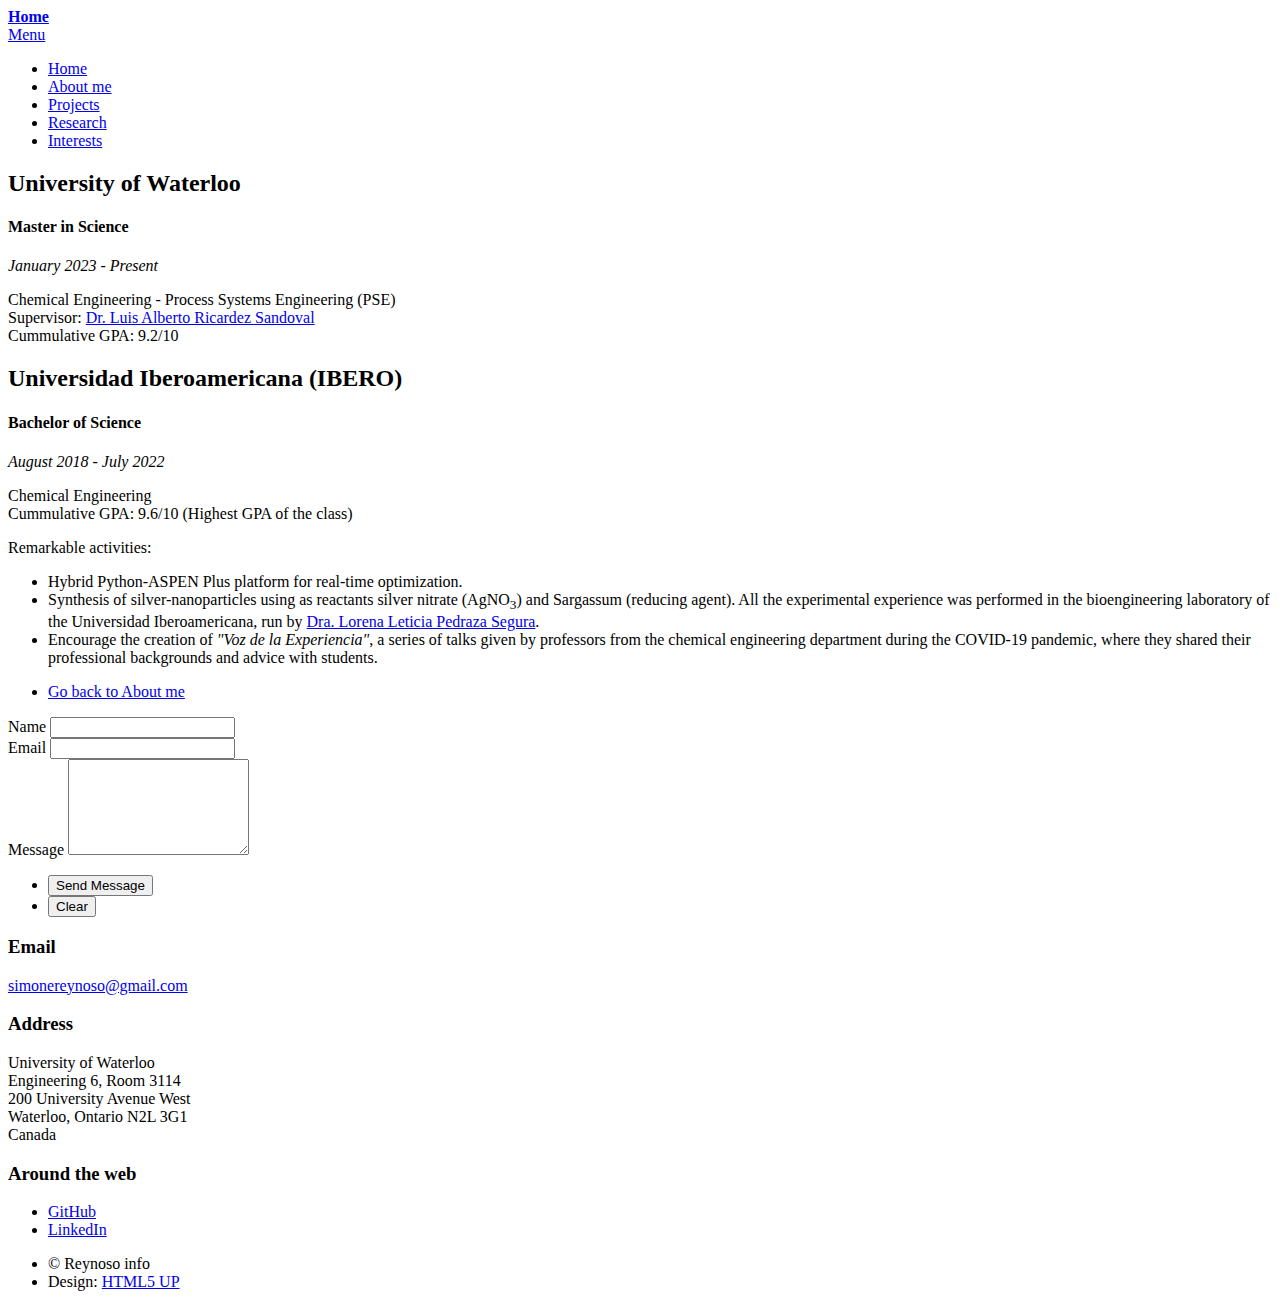
==== education.html @ 2db52f0f "ok" ====
<!DOCTYPE HTML>
<html>
	<head>
		<title>Education</title>
		<meta charset="utf-8" />
		<meta name="viewport" content="width=device-width, initial-scale=1, user-scalable=no" />
		<link rel="stylesheet" href="assets/css/main.css" />
		<noscript><link rel="stylesheet" href="assets/css/noscript.css" /></noscript>
	</head>
	<body class="is-preload">

		<!-- Wrapper -->
			<div id="wrapper">

				<!-- Header -->
				<!-- Note: The "styleN" class below should match that of the banner element. -->
				<header id="header" class="alt style2">
					<a href="index.html" class="logo"><strong>Home</strong></a>
					<nav>
						<a href="#menu">Menu</a>
					</nav>
				</header>

				<!-- Menu -->
					<nav id="menu">
						<ul class="links">
							<li><a href="index.html">Home</a></li>
							<li><a href="aboutme.html">About me</a></li>
							<li><a href="projects.html">Projects</a></li>
							<li><a href="research.html">Research</a></li>
							<li><a href="interests.html">Interests</a></li>
						</ul>
					</nav>

				<!-- Main -->
					<div id="main" class="alt">

                    <!-- One -->
                        <section id="one">
                            <div class="inner">
                                <header class="major">
                                    <h2>University of Waterloo</h2>
                                </header>
                                <div class="content-and-date">
                                    <div class="content">
                                        <h4>Master in Science</h4>
                                    </div>
                                    <div class="date11">
                                        <p><em>January 2023 - Present</em></p>
                                    </div>
                                </div>
                                
                                <p id="text-justy">Chemical Engineering - Process Systems Engineering (PSE) <br>
                                    Supervisor: <a href="https://uwaterloo.ca/chemical-engineering/profile/laricard">Dr. Luis Alberto Ricardez Sandoval</a><br>
                                    Cummulative GPA: 9.2/10
                                </p>
                        </section>

                        <section id="two">
							<div class="inner">
								<header class="major">
                                    <h2>Universidad Iberoamericana (IBERO)</h2>
                                </header>
                                <div class="content-and-date">
                                    <div class="content">
                                        <h4>Bachelor of Science</h4>
                                    </div>
                                    <div class="date11">
                                        <p><em>August 2018 - July 2022</em></p>
                                    </div>
                                </div>
                                
                                <p id="text-justy">Chemical Engineering <br>
                                    Cummulative GPA: 9.6/10 (Highest GPA of the class)</p>
                                
                                <p>Remarkable activities:</p>
                                <ul>
                                    <li id="text-justy">Hybrid Python-ASPEN Plus platform for real-time optimization.</li>
                                    <li id="text-justy">Synthesis of silver-nanoparticles using as reactants silver nitrate (AgNO<sub>3</sub>) and Sargassum (reducing agent). All the experimental experience was performed in the bioengineering laboratory of the Universidad Iberoamericana, run by <a href="https://investigacion.ibero.mx/investigador/lorena-leticia-pedraza-segura">Dra. Lorena Leticia Pedraza Segura</a>.</li>            
                                    <li id="text-justy">Encourage the creation of <em>"Voz de la Experiencia"</em>, a series of talks given by professors from the chemical engineering department during the COVID-19 pandemic, where they shared their professional backgrounds and advice with students.</li>
                                </ul>
						</section>
                                
                        <section id="three">
                            <div class="inner">
                                <ul class="actions">
                                    <li><a href="aboutme.html" class="button previous">Go back to About me</a></li>
                                </ul>
                            </div>
                        </section>

					</div>

				<!-- Contact -->
				<section id="contact">
					<div class="inner">
						<section>
							<form method="post" action="#">
								<div class="fields">
									<div class="field half">
										<label for="name">Name</label>
										<input type="text" name="name" id="name" />
									</div>
									<div class="field half">
										<label for="email">Email</label>
										<input type="text" name="email" id="email" />
									</div>
									<div class="field">
										<label for="message">Message</label>
										<textarea name="message" id="message" rows="6"></textarea>
									</div>
								</div>
								<ul class="actions">
									<li><input type="submit" value="Send Message" class="primary" /></li>
									<li><input type="reset" value="Clear" /></li>
								</ul>
							</form>
						</section>
						<section class="split">
							<section>
								<div class="contact-method">
									<span class="icon solid alt fa-envelope"></span>
									<h3>Email</h3>
									<a href="mailto:simonereynoso@gmail.com">simonereynoso@gmail.com</a>
								</div>
							</section>
							<section>
								<div class="contact-method">
									<span class="icon solid alt fa-home"></span>
									<h3>Address</h3>
									<span>University of Waterloo<br />
									Engineering 6, Room 3114<br />
									200 University Avenue West<br />
									Waterloo, Ontario N2L 3G1<br />
									Canada</span>
								</div>
							</section>
							<section>
								<div>
									<h3>Around the web</h3>
									<span><ul class="icons">
										<li><a href="https://github.com/SimRey" target="_blank" class="icon brands alt fa-github"><span class="label">GitHub</span></a></li>
										<li><a href="https://www.linkedin.com/in/simreydon" target="_blank" class="icon brands alt fa-linkedin-in"><span class="label">LinkedIn</span></a></li>
									</ul></span>
								</div>
							</section>
						</section>
					</div>
				</section>

				<!-- Footer -->
				<footer id="footer">
					<div class="inner">
						<ul class="copyright">
							<li>&copy; Reynoso info</li><li>Design: <a href="https://html5up.net">HTML5 UP</a></li>
						</ul>
					</div>
				</footer>
			</div>

		<!-- Scripts -->
			<script src="assets/js/jquery.min.js"></script>
			<script src="assets/js/jquery.scrolly.min.js"></script>
			<script src="assets/js/jquery.scrollex.min.js"></script>
			<script src="assets/js/browser.min.js"></script>
			<script src="assets/js/breakpoints.min.js"></script>
			<script src="assets/js/util.js"></script>
			<script src="assets/js/main.js"></script>

	</body>
</html>
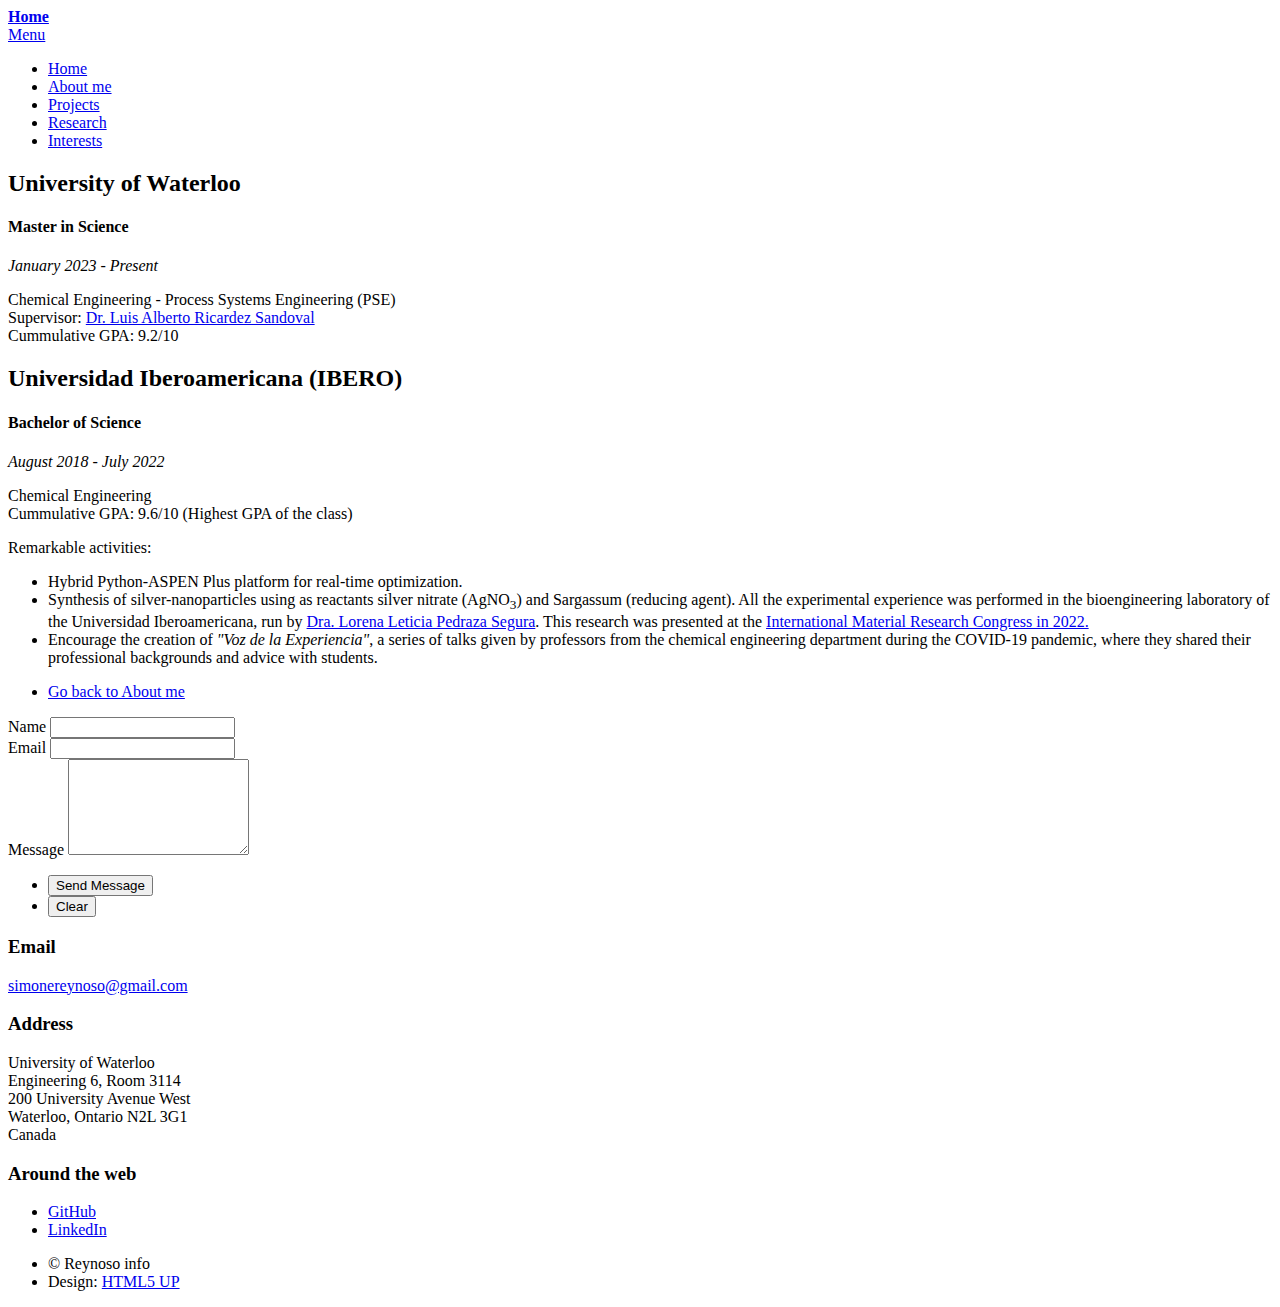
==== commit 5068a3f7: "ok" ====
--- a/education.html
+++ b/education.html
@@ -76,7 +76,7 @@
                                 <p>Remarkable activities:</p>
                                 <ul>
                                     <li id="text-justy">Hybrid Python-ASPEN Plus platform for real-time optimization.</li>
-                                    <li id="text-justy">Synthesis of silver-nanoparticles using as reactants silver nitrate (AgNO<sub>3</sub>) and Sargassum (reducing agent). All the experimental experience was performed in the bioengineering laboratory of the Universidad Iberoamericana, run by <a href="https://investigacion.ibero.mx/investigador/lorena-leticia-pedraza-segura">Dra. Lorena Leticia Pedraza Segura</a>.</li>            
+                                    <li id="text-justy">Synthesis of silver-nanoparticles using as reactants silver nitrate (AgNO<sub>3</sub>) and Sargassum (reducing agent). All the experimental experience was performed in the bioengineering laboratory of the Universidad Iberoamericana, run by <a href="https://investigacion.ibero.mx/investigador/lorena-leticia-pedraza-segura">Dra. Lorena Leticia Pedraza Segura</a>. This research was presented at the <a href="https://www.mrs-mexico.org.mx/imrc2022/system/app_abstract-pdf.php?id_res=00906">International Material Research Congress in 2022.</a></li>
                                     <li id="text-justy">Encourage the creation of <em>"Voz de la Experiencia"</em>, a series of talks given by professors from the chemical engineering department during the COVID-19 pandemic, where they shared their professional backgrounds and advice with students.</li>
                                 </ul>
 						</section>
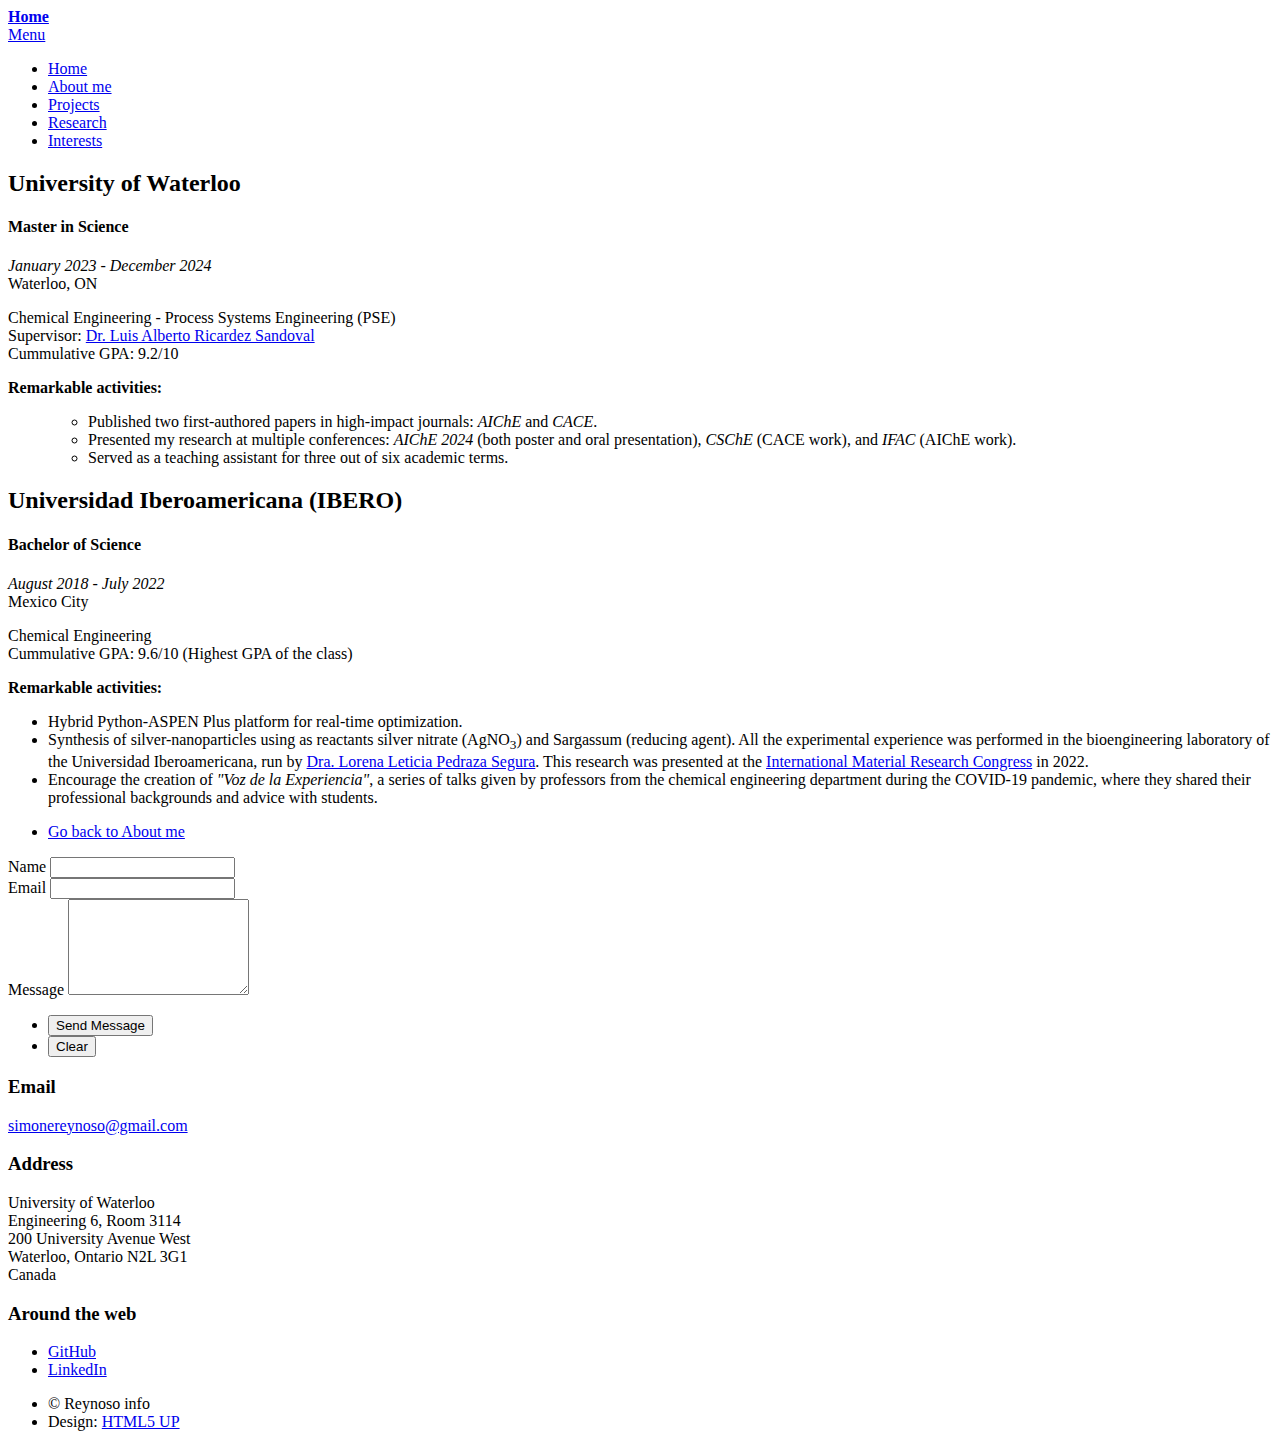
==== commit 3d1a706b: "ok" ====
--- a/education.html
+++ b/education.html
@@ -46,14 +46,24 @@
                                         <h4>Master in Science</h4>
                                     </div>
                                     <div class="date11">
-                                        <p><em>January 2023 - Present</em></p>
+                                        <p><em>January 2023 - December 2024</em><br>
+										Waterloo, ON</p>
                                     </div>
                                 </div>
                                 
                                 <p id="text-justy">Chemical Engineering - Process Systems Engineering (PSE) <br>
-                                    Supervisor: <a href="https://uwaterloo.ca/chemical-engineering/profile/laricard">Dr. Luis Alberto Ricardez Sandoval</a><br>
+                                    Supervisor: <a href="https://uwaterloo.ca/chemical-engineering/profile/laricard" target="_blank">Dr. Luis Alberto Ricardez Sandoval</a><br>
                                     Cummulative GPA: 9.2/10
                                 </p>
+								<p><strong>Remarkable activities:</strong></p>
+                                <ul>
+                                    <ul>
+										<li id="text-justy">Published two first-authored papers in high-impact journals: <em>AIChE</em> and <em>CACE</em>.</li>
+										<li id="text-justy">Presented my research at multiple conferences: <em>AIChE 2024</em> (both poster and oral presentation), <em>CSChE</em> (CACE work), and <em>IFAC</em> (AIChE work).</li>
+										<li id="text-justy">Served as a teaching assistant for three out of six academic terms.</li>
+									</ul>
+									
+                                </ul>
                         </section>
 
                         <section id="two">
@@ -66,17 +76,18 @@
                                         <h4>Bachelor of Science</h4>
                                     </div>
                                     <div class="date11">
-                                        <p><em>August 2018 - July 2022</em></p>
+                                        <p><em>August 2018 - July 2022</em><br>
+										Mexico City</p>
                                     </div>
                                 </div>
                                 
                                 <p id="text-justy">Chemical Engineering <br>
                                     Cummulative GPA: 9.6/10 (Highest GPA of the class)</p>
                                 
-                                <p>Remarkable activities:</p>
+                                <p><strong>Remarkable activities:</strong></p>
                                 <ul>
                                     <li id="text-justy">Hybrid Python-ASPEN Plus platform for real-time optimization.</li>
-                                    <li id="text-justy">Synthesis of silver-nanoparticles using as reactants silver nitrate (AgNO<sub>3</sub>) and Sargassum (reducing agent). All the experimental experience was performed in the bioengineering laboratory of the Universidad Iberoamericana, run by <a href="https://investigacion.ibero.mx/investigador/lorena-leticia-pedraza-segura">Dra. Lorena Leticia Pedraza Segura</a>. This research was presented at the <a href="https://www.mrs-mexico.org.mx/imrc2022/system/app_abstract-pdf.php?id_res=00906">International Material Research Congress in 2022.</a></li>
+                                    <li id="text-justy">Synthesis of silver-nanoparticles using as reactants silver nitrate (AgNO<sub>3</sub>) and Sargassum (reducing agent). All the experimental experience was performed in the bioengineering laboratory of the Universidad Iberoamericana, run by <a href="https://investigacion.ibero.mx/investigador/lorena-leticia-pedraza-segura" target="_blank">Dra. Lorena Leticia Pedraza Segura</a>. This research was presented at the <a href="https://www.mrs-mexico.org.mx/imrc2022/system/app_abstract-pdf.php?id_res=00906" target="_blank">International Material Research Congress</a> in 2022.</li>
                                     <li id="text-justy">Encourage the creation of <em>"Voz de la Experiencia"</em>, a series of talks given by professors from the chemical engineering department during the COVID-19 pandemic, where they shared their professional backgrounds and advice with students.</li>
                                 </ul>
 						</section>
